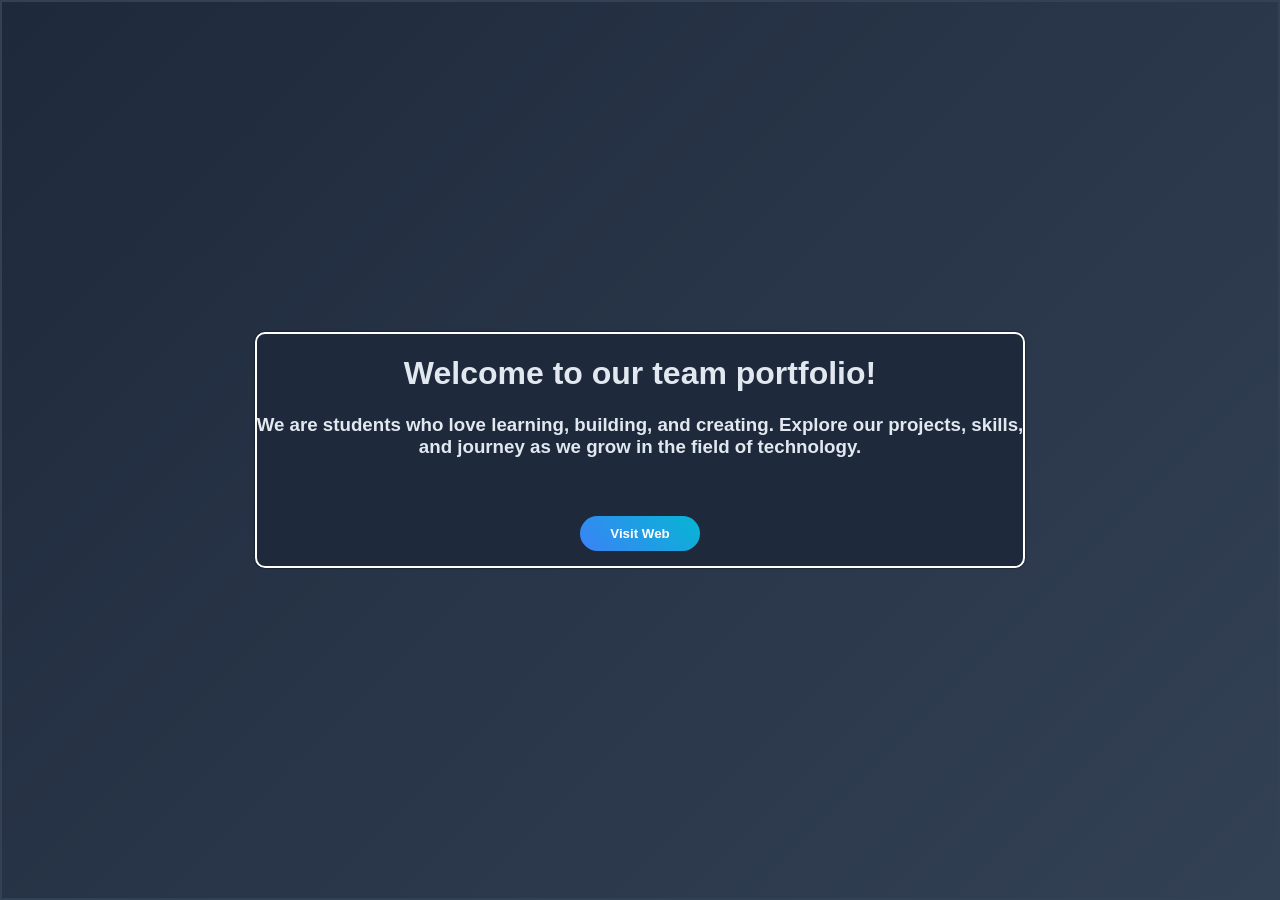
==== index.html @ 0042effc "Uploaded na guys HAHA" ====
<!DOCTYPE html>
<html lang="en">

<head>
    <meta charset="UTF-8">
    <meta name="viewport" content="width=device-width, initial-scale=1.0">
    <title>Welcome, Users!</title>
    <link rel="stylesheet" href="style.css">
</head>

    <body>

        <div class="greetings">
            <div class="greet">
                <h1>Welcome to our team portfolio!</h1>
                <h3>We are students who love learning, building, and creating.
                    Explore our projects, skills, <br> and journey as we grow in the field of technology.
                </h3>

                <button onclick="location.href='home.html'">Visit Web</button>
            </div>
        </div>

    </body>

</html>
---- style.css ----
* {
    box-sizing: border-box;
}

body {
    margin: 0;
    padding: 0;
    background: linear-gradient(135deg, #0F172A, #1E293B);
    color: #E2E8F0;
    font-family: 'Trebuchet MS', 'Lucida Sans Unicode', 'Lucida Grande', 'Lucida Sans', Arial, sans-serif;
}

/* Index style */
.greetings {
    padding: 10px;
    min-height: 100vh;
    background: linear-gradient(135deg, #1E293B, #334155);
    display: flex;
    flex-direction: column;
    justify-content: center;
    align-items: center;
    text-align: center;
    border: 2px solid #334155;
}

.greet {
    background-color: #1E293B;
    border: 2px solid white;
    border-radius: 10px;
    box-shadow: 0px 0px 2px black;
}

.greetings button {
    margin: 15px;
    margin-top: 40px;
    padding: 10px 30px;
    background: linear-gradient(45deg, #3B82F6, #06B6D4);
    border: none;
    border-radius: 20px;
    font-weight: 700;
    cursor: pointer;
    color: white;
}

.greetings button {
    animation: bounce 1.5s infinite;
}

@keyframes bounce {
    0%, 100% { transform: translateY(0); }
    50% { transform: translateY(8px); }
}

/* Homepage style */
.intro {
    min-height: 70vh;
    display: flex;
    flex-direction: column;
    justify-content: center;
    align-items: center;
    text-align: center;
    background: transparent;
    padding: 20px;
}

.intro .title {
    position: absolute;
    top: 0;
    background: rgba(15, 23, 42, 0.9);
    width: 100%;
    height: 80px;
    display: flex;
    justify-content: center;
    align-items: center;
}

.intro .title h2 {
    background: none;
    color: #38BDF8;
    font-size: 40px;
    margin: 0;
}

.intro p {
    color: #CBD5E1;
    max-width: 600px;
}

.intro .msg {
    background: #1E293B;
    border-left: 4px solid #38BDF8;
    border-right: 4px solid #38BDF8;
    border-radius: 15px;
    box-shadow: 0 10px 30px rgba(0,0,0,0.4);
    display: flex;
    flex-direction: column;
    align-items: center;
    margin-top: 20px;
    padding: 20px;
}

.intro .msg h5 {
    background: linear-gradient(45deg, #10B981, #059669);
    border: none;
    color: white;
    width: fit-content;
    padding: 4px 12px;
    border-radius: 12px;
    font-size: 14px;
    cursor: default;
}

/* middle section */
.middle-section {
    margin-top: -20px;
    display: flex;
    flex-direction: column;
    align-items: center;
    justify-content: flex-start;
    padding-top: 80px;
    width: 100%;
    background: #0F172A;
    border-radius: 30px 30px 0 0;
    border-top: 1px solid #334155;
}

.middle-section .title {
    font-size: 40px;
    font-weight: bold;
    color: #F1F5F9;
    text-shadow: 0 0 12px rgba(56,189,248,0.4);
    margin: 0 0 20px 0;
    text-align: center;
    font-family: Arial, Helvetica, sans-serif;
}

.cards {
    display: grid;
    grid-template-columns: repeat(3, minmax(220px, 1fr));
    gap: 20px;
    align-items: center;
    justify-items: center;
    padding: 12px;
    width: 100%;
    max-width: 980px;
    margin-top: 20px;
}

@media (max-width: 600px) {
    .cards {
        grid-template-columns: 1fr;
    }

    .intro .title h2 {
        font-size: 32px;
    }

    .middle-section .title {
        font-size: 28px;
    }
}

.intro .msg h5 {
    animation: bounce 1.5s infinite;
}

@keyframes bounce {
    0%, 100% { transform: translateY(0); }
    50% { transform: translateY(8px); }
}

.cards>a {
    display: block;
    width: fit-content;
    cursor: pointer;
    transition: transform 0.2s;
}

.cards>a:active {
    transform: scale(0.98);
}

.cards>a:nth-child(7) {
    grid-column: 1 / -1;
    display: flex;
    justify-content: center;
}

.card {
    background: #1E293B;
    height: 300px;
    border: 1px solid #334155;
    border-radius: 18px;
    overflow: hidden;
    position: relative;
    color: #E2E8F0;
    box-shadow: 0 10px 25px rgba(0,0,0,0.5);
    display: flex;
    flex-direction: column;
    padding: 12px 12px 80px 12px;
    width: 250px;
    max-width: 360px;
    margin: 0 auto;
    transition: transform 0.3s, box-shadow 0.3s;
}

.card:hover {
    transform: translateY(-6px);
    box-shadow: 0 15px 35px rgba(56,189,248,0.2);
}

.card img {
    width: 100%;
    height: 200px;
    object-fit: cover;
    display: block;
    border-bottom: 2px solid #334155;
    border-radius: 12px;
}

.card-caption {
    position: absolute;
    left: 0;
    right: 0;
    bottom: 12px;
    min-height: 60px;
    color: #E2E8F0;
    text-align: center;
    pointer-events: none;
    padding: 0 12px 8px;
    background: rgba(15, 23, 42, 0.9);
}

.card-caption h2 {
    margin: 0 0 4px 0;
    font-size: 1.25rem;
    letter-spacing: 0.6px;
}

.card-caption p {
    margin: 0;
    font-size: 0.95rem;
    opacity: 0.9;
}

h2 {
    color: #E2E8F0;
    text-align: center;
}

p {
    color: #CBD5E1;
    text-shadow: none;
    text-align: center;
}
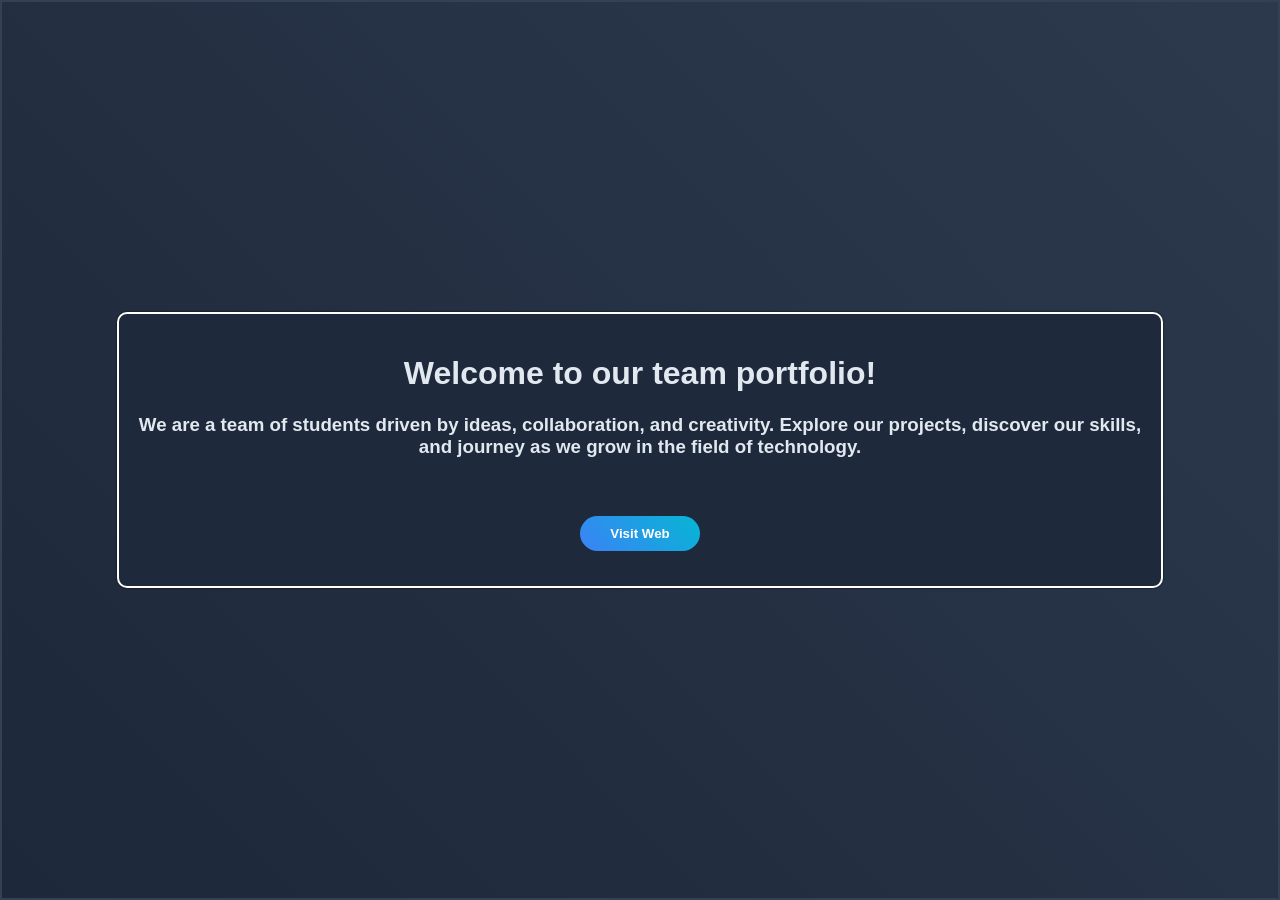
==== commit d846d3a1: "fixed version" ====
--- a/index.html
+++ b/index.html
@@ -8,19 +8,19 @@
     <link rel="stylesheet" href="style.css">
 </head>
 
-    <body>
+<body>
 
-        <div class="greetings">
-            <div class="greet">
-                <h1>Welcome to our team portfolio!</h1>
-                <h3>We are students who love learning, building, and creating.
-                    Explore our projects, skills, <br> and journey as we grow in the field of technology.
-                </h3>
+    <div class="greetings">
+        <div class="greet">
+            <h1>Welcome to our team portfolio!</h1>
+            <h3>We are a team of students driven by ideas, collaboration, and creativity.
+                Explore our projects, discover our skills, <br> and journey as we grow in the field of technology.
+            </h3>
 
-                <button onclick="location.href='home.html'">Visit Web</button>
-            </div>
+            <button onclick="location.href='home.html'">Visit Web</button>
         </div>
+    </div>
 
-    </body>
+</body>
 
 </html>
--- a/style.css
+++ b/style.css
@@ -5,16 +5,34 @@
 body {
     margin: 0;
     padding: 0;
-    background: linear-gradient(135deg, #0F172A, #1E293B);
+    background: linear-gradient(90deg, #0F172A, #1E293B, #334155, #547098);
+    background-size: 400% 400%;
+    animation: gradient 15s ease infinite;
     color: #E2E8F0;
     font-family: 'Trebuchet MS', 'Lucida Sans Unicode', 'Lucida Grande', 'Lucida Sans', Arial, sans-serif;
 }
 
+@keyframes gradient {
+    0% {
+        background-position: 0% 50%;
+    }
+
+    50% {
+        background-position: 100% 50%;
+    }
+
+    100% {
+        background-position: 0% 50%;
+    }
+}
+
 /* Index style */
 .greetings {
-    padding: 10px;
+    padding: 20px;
     min-height: 100vh;
-    background: linear-gradient(135deg, #1E293B, #334155);
+    background: linear-gradient(45deg, #0F172A, #1E293B, #334155, #547098);
+    background-size: 400% 400%;
+    animation: gradient 10s ease infinite;
     display: flex;
     flex-direction: column;
     justify-content: center;
@@ -23,7 +41,22 @@
     border: 2px solid #334155;
 }
 
+@keyframes gradient {
+    0% {
+        background-position: 0% 50%;
+    }
+
+    50% {
+        background-position: 100% 50%;
+    }
+
+    100% {
+        background-position: 0% 50%;
+    }
+}
+
 .greet {
+    padding: 20px;
     background-color: #1E293B;
     border: 2px solid white;
     border-radius: 10px;
@@ -47,8 +80,15 @@
 }
 
 @keyframes bounce {
-    0%, 100% { transform: translateY(0); }
-    50% { transform: translateY(8px); }
+
+    0%,
+    100% {
+        transform: translateY(0);
+    }
+
+    50% {
+        transform: translateY(8px);
+    }
 }
 
 /* Homepage style */
@@ -91,7 +131,7 @@
     border-left: 4px solid #38BDF8;
     border-right: 4px solid #38BDF8;
     border-radius: 15px;
-    box-shadow: 0 10px 30px rgba(0,0,0,0.4);
+    box-shadow: 0 10px 30px rgba(0, 0, 0, 0.4);
     display: flex;
     flex-direction: column;
     align-items: center;
@@ -128,7 +168,7 @@
     font-size: 40px;
     font-weight: bold;
     color: #F1F5F9;
-    text-shadow: 0 0 12px rgba(56,189,248,0.4);
+    text-shadow: 0 0 12px rgba(56, 189, 248, 0.4);
     margin: 0 0 20px 0;
     text-align: center;
     font-family: Arial, Helvetica, sans-serif;
@@ -165,8 +205,15 @@
 }
 
 @keyframes bounce {
-    0%, 100% { transform: translateY(0); }
-    50% { transform: translateY(8px); }
+
+    0%,
+    100% {
+        transform: translateY(0);
+    }
+
+    50% {
+        transform: translateY(8px);
+    }
 }
 
 .cards>a {
@@ -194,7 +241,7 @@
     overflow: hidden;
     position: relative;
     color: #E2E8F0;
-    box-shadow: 0 10px 25px rgba(0,0,0,0.5);
+    box-shadow: 0 10px 25px rgba(0, 0, 0, 0.5);
     display: flex;
     flex-direction: column;
     padding: 12px 12px 80px 12px;
@@ -206,7 +253,7 @@
 
 .card:hover {
     transform: translateY(-6px);
-    box-shadow: 0 15px 35px rgba(56,189,248,0.2);
+    box-shadow: 0 15px 35px rgba(56, 189, 248, 0.2);
 }
 
 .card img {
